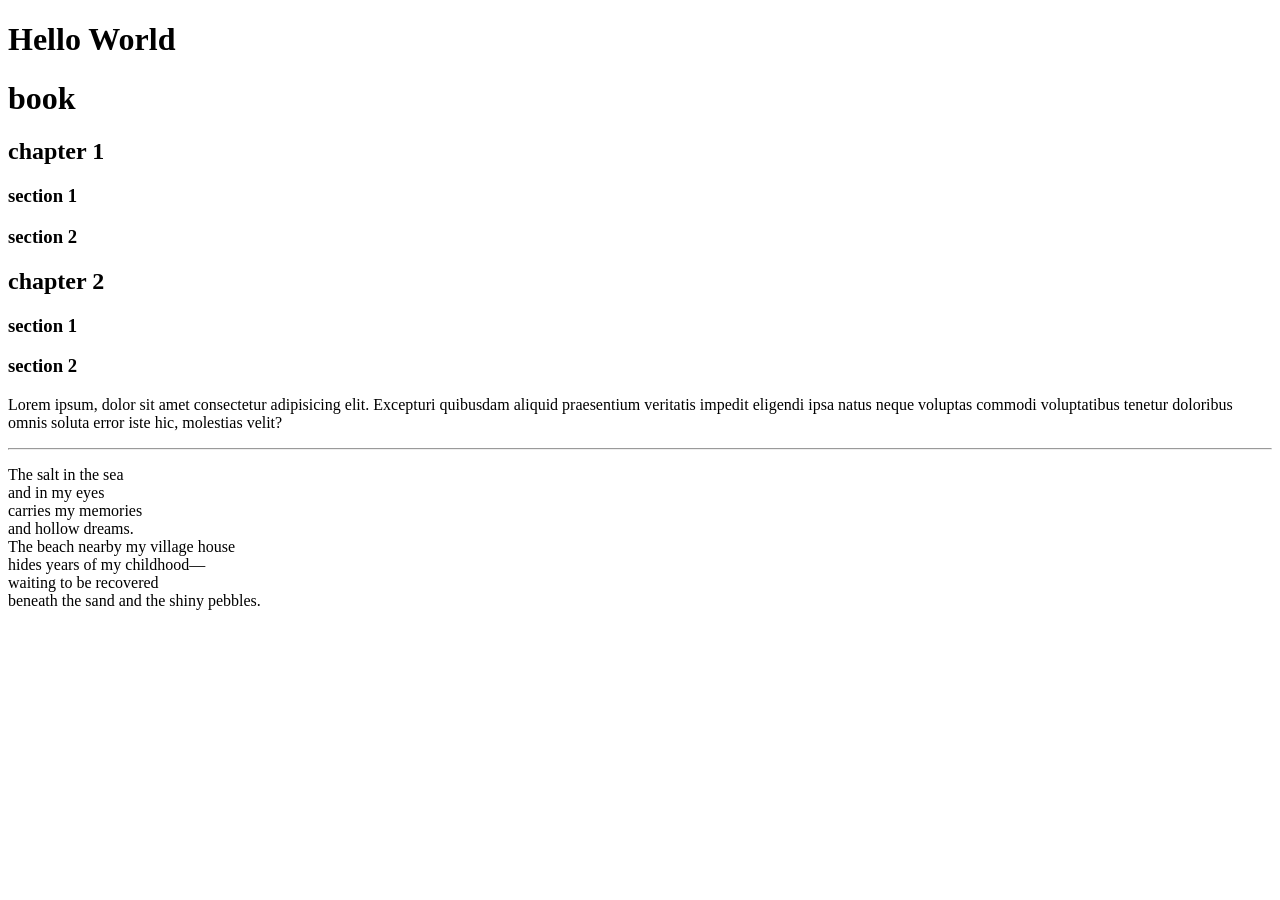
==== Html.html @ 4d604756 "Full-stack" ====
<!--
    defines the content and structure of website
    1. hypertext- takes us to another page
    2. markup language- edits the way a content will be represented on webpage, by TAGs.

    tags needed to be remembered.
    a, body, br, button, cannvas, div, em, embed, footer, form, head, head,header,h1 to h6, hr, html, iframe, img, input, label, li, link, meta,nav,ol, option, p, script, section, select, span, strong, style, textarea, title, ul.    
-->

<!DOCTYPE html>
<html lang="en">
<head>
    <meta charset="UTF-8">
    <meta name="viewport" content="width=device-width, initial-scale=1.0">
    <title>Document</title>
</head>
<body>

<!--Heading tag-->

    <h1>Hello World</h1>
<!--opening         closing--> 
    <h1>book</h1>
    <h2>chapter 1</h2>
    <h3>section 1</h3>
    <h3>section 2</h3>
    <h2>chapter 2</h2>
    <h3>section 1</h3>
    <h3>section 2</h3>
<!-- do not jumb to another heading tag, go by sequence-->

<!--Paragraph tag-->

    <p>Lorem ipsum, dolor sit amet consectetur adipisicing elit. Excepturi quibusdam aliquid praesentium veritatis impedit eligendi ipsa natus neque voluptas commodi voluptatibus tenetur doloribus omnis soluta error iste hic, molestias velit?</p>

<!-- Horizontal rule, Break element -->
    <hr/>
    <!--break is used for new line-->
    <p>
    The salt in the sea <br/>
    and in my eyes<br/>
    carries my memories<br/>
    and hollow dreams.<br/>

    The beach nearby my village house<br/>
    hides years of my childhood—<br/>
    waiting to be recovered<br/>
    beneath the sand and the shiny pebbles.
    </p>


</body> 
</html>
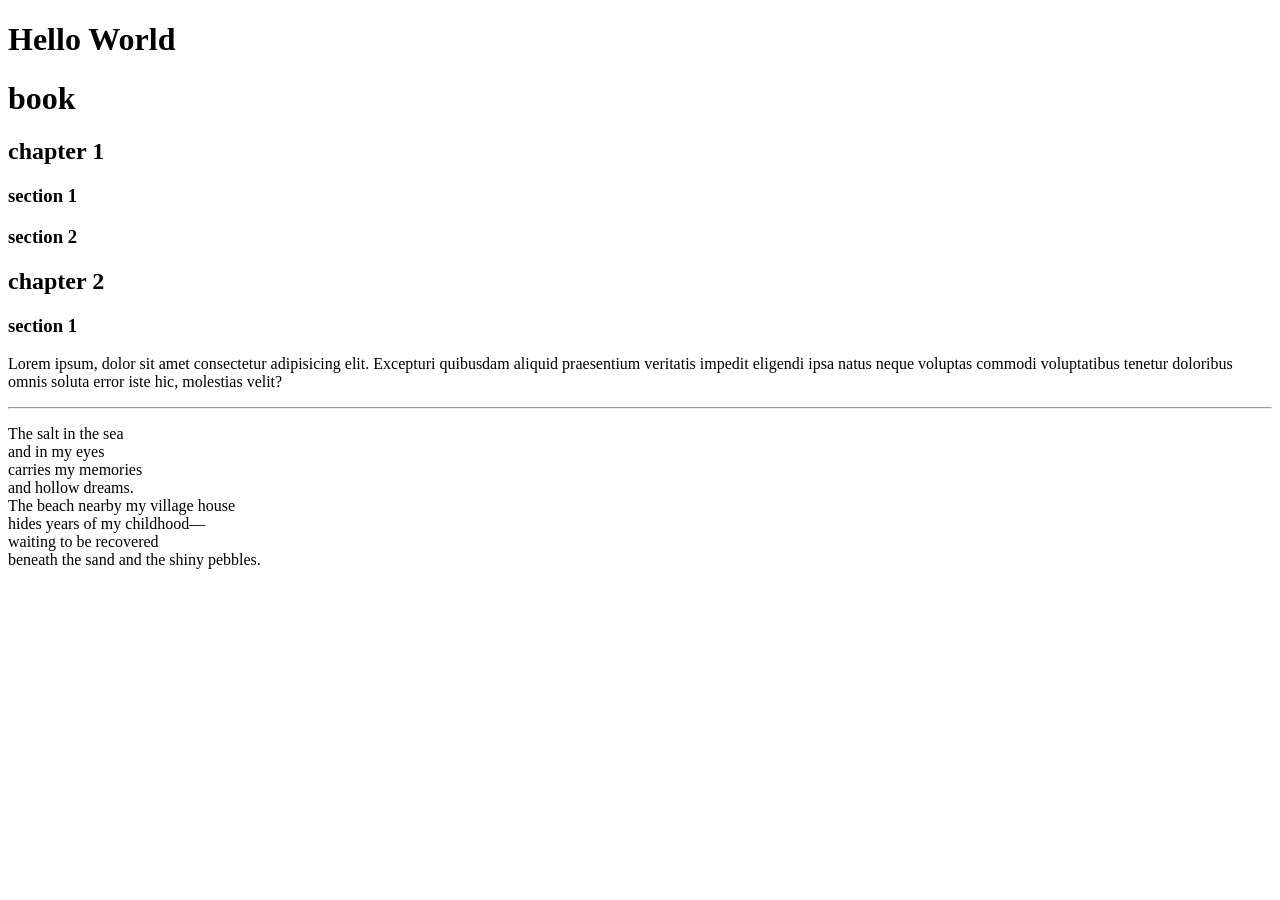
==== commit 9e3aec2c: "commit 1" ====
--- a/Html.html
+++ b/Html.html
@@ -26,7 +26,7 @@
     <h3>section 2</h3>
     <h2>chapter 2</h2>
     <h3>section 1</h3>
-    <h3>section 2</h3>
+    
 <!-- do not jumb to another heading tag, go by sequence-->
 
 <!--Paragraph tag-->
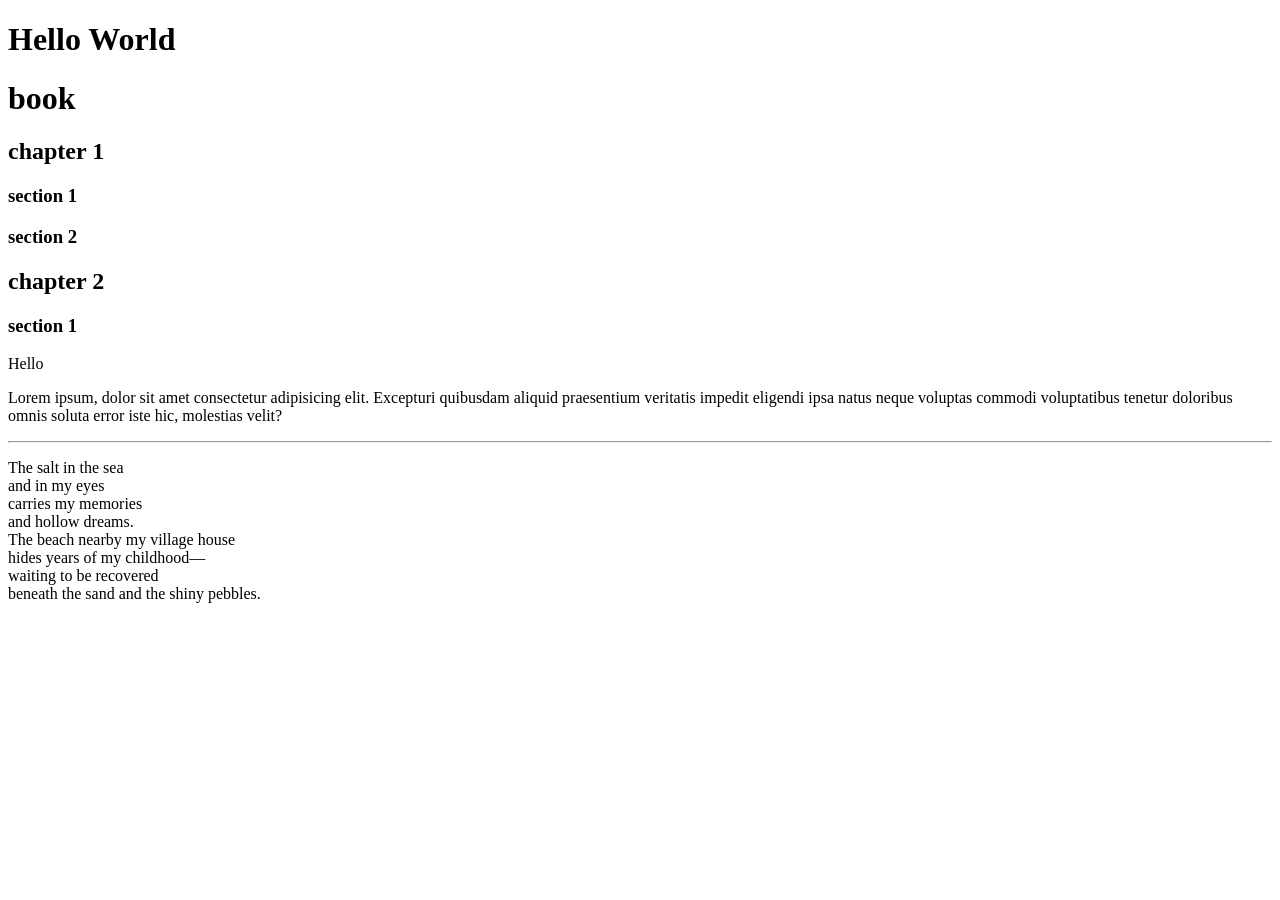
==== commit 6541d0ba: "commit 2" ====
--- a/Html.html
+++ b/Html.html
@@ -26,6 +26,7 @@
     <h3>section 2</h3>
     <h2>chapter 2</h2>
     <h3>section 1</h3>
+    Hello
     
 <!-- do not jumb to another heading tag, go by sequence-->
 
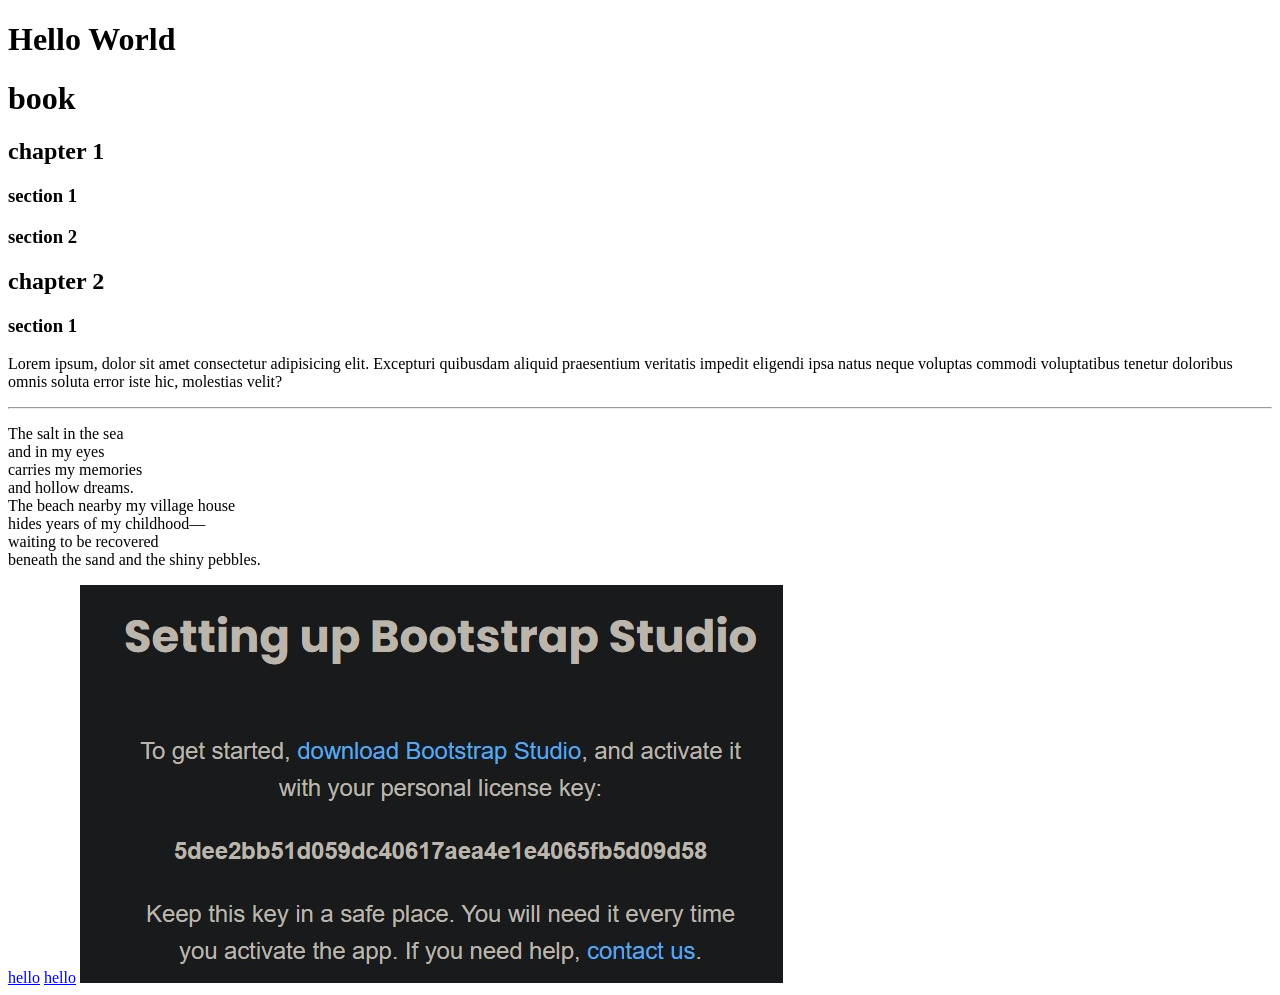
==== commit e5828721: "changes" ====
--- a/Html.html
+++ b/Html.html
@@ -26,7 +26,7 @@
     <h3>section 2</h3>
     <h2>chapter 2</h2>
     <h3>section 1</h3>
-    Hello
+    
     
 <!-- do not jumb to another heading tag, go by sequence-->
 
@@ -49,6 +49,12 @@
     beneath the sand and the shiny pebbles.
     </p>
 
+<!--Anchor tag  <tag attribute=value>content</tag> -->
+    <a href="www.google.com">hello</a>
+    <a draggable="true" href="www.google.com">hello</a>
+
+<!-- Image tag -->
+    <img src="Screenshot 2023-03-16 174441.jpg" alt="its an image">    
 
 </body> 
 </html>
